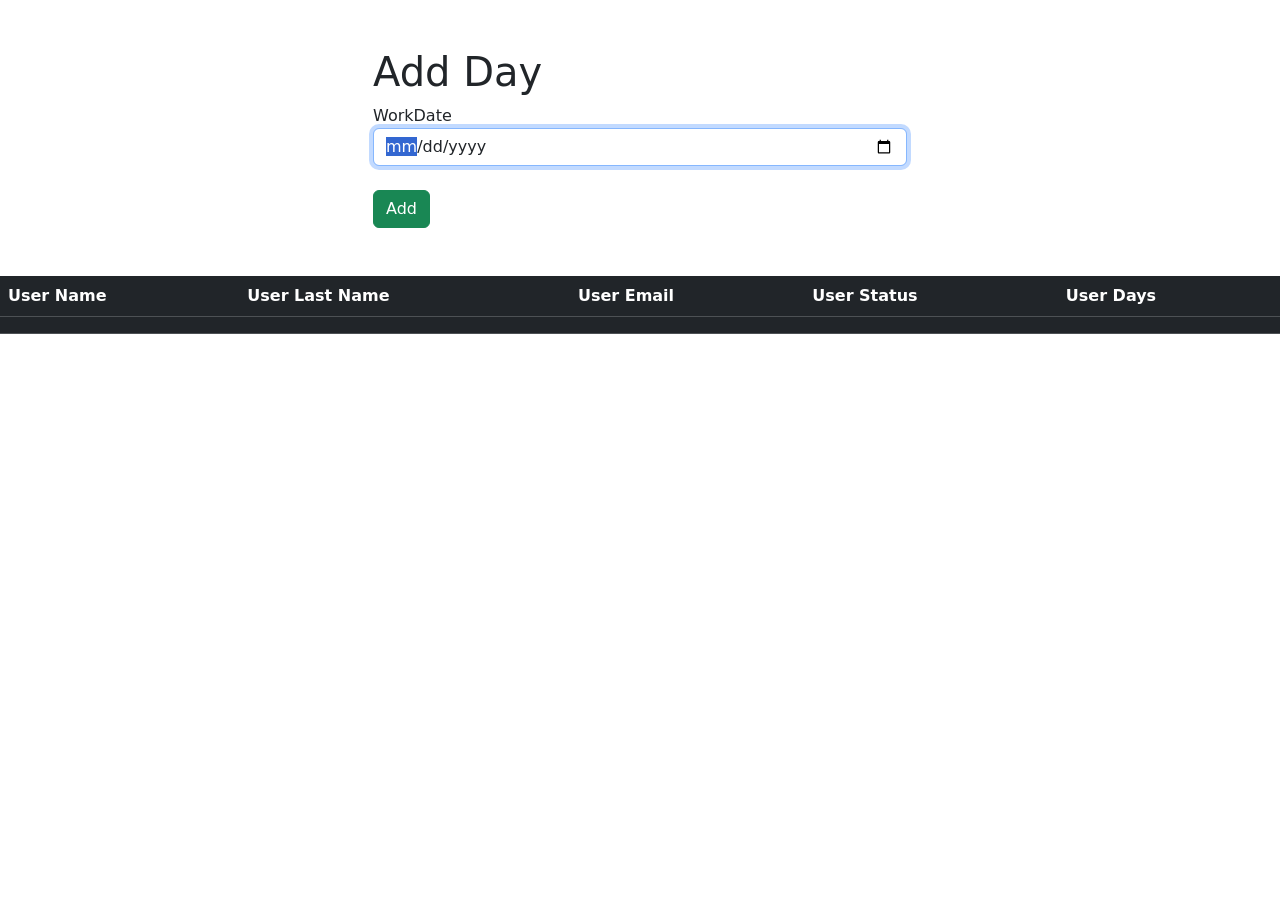
==== src/main/resources/templates/account.html @ 9c3ef646 "Initial commit" ====
<!doctype html>
<html xmlns="http://www.w3.org/1999/xhtml"
      xmlns:th="http://www.thymeleaf.org" xmlns:sec="http://www.w3.org/1999/xhtml">
<head>
    <meta charset="UTF-8">
    <title>Calendar - Speed coding, Neat Developer</title>
    <link href="https://fonts.googleapis.com/css?family=Roboto" rel="stylesheet">
    <!-- <link rel="stylesheet" href="bower/font-awesome/css/font-awesome.min.css"> -->
    <link rel="stylesheet" href="https://cdnjs.cloudflare.com/ajax/libs/font-awesome/6.1.2/css/all.min.css">
    <!-- Bootstrap CSS -->
    <link href="https://cdn.jsdelivr.net/npm/bootstrap@5.2.0-beta1/dist/css/bootstrap.min.css" rel="stylesheet">
    <link rel="stylesheet" th:href="@{/css/index.css}">
</head>
<body>

    <!-- Importing Navbar	-->
    <div th:insert="navbar.html :: navbar"></div>

    <!--	Main Container-->



<!--    <h1>Add Employee</h1>-->
    <div class="main-container container py-5 px-4">
        <div class="row" style="justify-content: center">
            <div class="col-md-6 col-md-offset-3">
                <h1>Add Day</h1>
                <form th:action="@{/account}" th:object="${myDay}" method="POST">
                    <div class="form-group">
                        <label class="control-label"> WorkDate</label>
                        <input type="date" name="name" id="name" class="form-control" th:field="*{personDay}" required autofocus="autofocus" />
                    </div>

                    <br>
                    <div class="form-group">
                        <button type="submit" class="btn btn-success">Add</button>
                    </div>
                </form>

            </div>
        </div>
    </div>

    <table class = "table table-dark table-hover" th:action="@{/account}" th:object = "${myUser}">
        <thead class = "table-dark">
        <tr>
            <th> User Name</th>
            <th> User Last Name</th>
            <th> User Email</th>
            <th> User Status </th>
            <th> User Days </th>

        </tr>
        </thead>

        <tbody>
        <tr th:each = "user: ${myUser}">
            <td th:text = "${user.firstName}">  </td>
            <td th:text = "${user.lastName}">  </td>
            <td th:text = "${user.email}">  </td>
            <td th:text = "${user.isActive}"> </td>
            <td th:text = "${user.days}"> </td>
        </tr>


        </tbody>

    </table>


    <!-- Importing Footer-->
    <div th:insert="footer.html :: footer"></div>

    <script async th:src="@{/js/index.js}"></script>
</body>
</html>
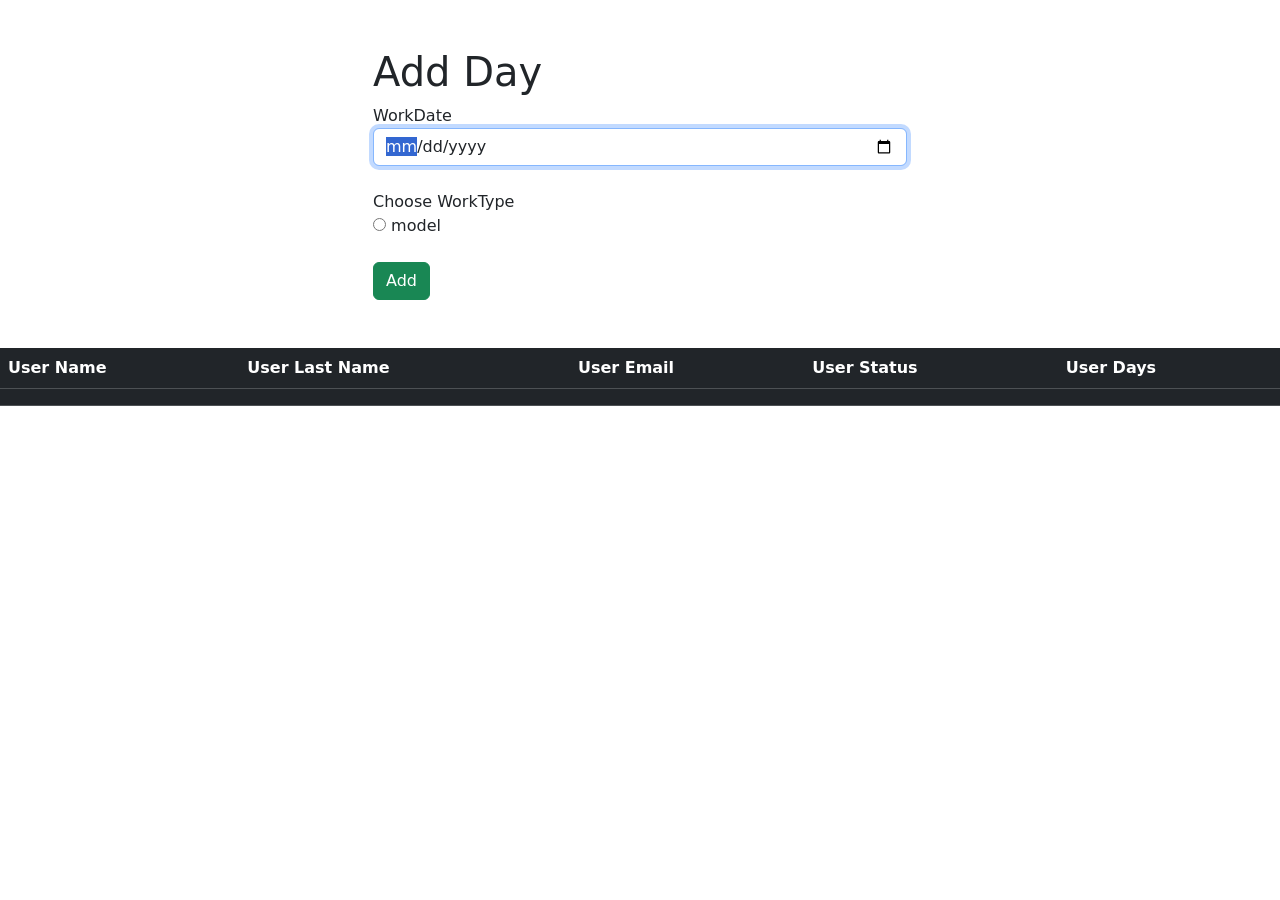
==== commit 174559cc: "change day working style" ====
--- a/src/main/resources/templates/account.html
+++ b/src/main/resources/templates/account.html
@@ -1,9 +1,97 @@
+<!--<!doctype html>-->
+<!--<html xmlns="http://www.w3.org/1999/xhtml"-->
+<!--      xmlns:th="http://www.thymeleaf.org" xmlns:sec="http://www.w3.org/1999/xhtml">-->
+<!--<head>-->
+<!--    <meta charset="UTF-8">-->
+<!--    <title>Calendar - Speed coding, Neat Developer</title>-->
+<!--    <link href="https://fonts.googleapis.com/css?family=Roboto" rel="stylesheet">-->
+<!--    &lt;!&ndash; <link rel="stylesheet" href="bower/font-awesome/css/font-awesome.min.css"> &ndash;&gt;-->
+<!--    <link rel="stylesheet" href="https://cdnjs.cloudflare.com/ajax/libs/font-awesome/6.1.2/css/all.min.css">-->
+<!--    &lt;!&ndash; Bootstrap CSS &ndash;&gt;-->
+<!--    <link href="https://cdn.jsdelivr.net/npm/bootstrap@5.2.0-beta1/dist/css/bootstrap.min.css" rel="stylesheet">-->
+<!--    <link rel="stylesheet" th:href="@{/css/index.css}">-->
+<!--</head>-->
+<!--<body>-->
+
+<!--    &lt;!&ndash; Importing Navbar	&ndash;&gt;-->
+<!--    <div th:insert="navbar.html :: navbar"></div>-->
+
+<!--    &lt;!&ndash;	Main Container&ndash;&gt;-->
+
+
+
+<!--&lt;!&ndash;    <h1>Add Employee</h1>&ndash;&gt;-->
+<!--    <div class="main-container container py-5 px-4">-->
+<!--        <div class="row" style="justify-content: center">-->
+<!--            <div class="col-md-6 col-md-offset-3">-->
+<!--                <h1>Add Day</h1>-->
+<!--                <form th:action="@{/account}" th:object="${myDay}" method="POST">-->
+<!--                    <div class="form-group">-->
+<!--                        <label class="control-label"> WorkDate</label>-->
+<!--                        <input type="date" name="name" id="name" class="form-control" th:field="*{personDay}" required autofocus="autofocus"/>-->
+<!--                    </div>-->
+
+<!--                    <br>-->
+<!--                    <div class="form-group">-->
+<!--                        Choose WorkType-->
+<!--                        <div th:each="model : ${T(com.isakayabasi.worktypeschedule.model.WorkType).values()}">-->
+<!--                            <div class="custom-control custom-radio custom-control-inline">-->
+<!--                                <input type="radio" th:field="{chooseWorkType}" th:value="${model}" class="custom-control-input">-->
+<!--                                <label class="custom-control-label" th:for="${#ids.prev('chooseWorkType')}" th:text="${model}">model</label>-->
+<!--                            </div>-->
+
+<!--                        </div>-->
+<!--                    </div>-->
+<!--                    <br>-->
+<!--                    <div class="form-group">-->
+<!--                        <button type="submit" class="btn btn-success">Add</button>-->
+<!--                    </div>-->
+<!--                </form>-->
+
+<!--            </div>-->
+<!--        </div>-->
+<!--    </div>-->
+
+<!--    <table class = "table table-dark table-hover" th:action="@{/account}" th:object = "${myUser}">-->
+<!--        <thead class = "table-dark">-->
+<!--        <tr>-->
+<!--            <th> User Name</th>-->
+<!--            <th> User Last Name</th>-->
+<!--            <th> User Email</th>-->
+<!--            <th> User Status </th>-->
+<!--            <th> User Days </th>-->
+
+<!--        </tr>-->
+<!--        </thead>-->
+
+<!--        <tbody>-->
+<!--        <tr th:each = "user: ${myUser}">-->
+<!--            <td th:text = "${user.firstName}">  </td>-->
+<!--            <td th:text = "${user.lastName}">  </td>-->
+<!--            <td th:text = "${user.email}">  </td>-->
+<!--            <td th:text = "${user.isActive}"> </td>-->
+<!--            <td th:text = "${user.days}"> </td>-->
+<!--        </tr>-->
+
+
+<!--        </tbody>-->
+
+<!--    </table>-->
+
+
+<!--    &lt;!&ndash; Importing Footer&ndash;&gt;-->
+<!--    <div th:insert="footer.html :: footer"></div>-->
+
+<!--    <script async th:src="@{/js/index.js}"></script>-->
+<!--</body>-->
+<!--</html>-->
+
 <!doctype html>
 <html xmlns="http://www.w3.org/1999/xhtml"
       xmlns:th="http://www.thymeleaf.org" xmlns:sec="http://www.w3.org/1999/xhtml">
 <head>
     <meta charset="UTF-8">
-    <title>Calendar - Speed coding, Neat Developer</title>
+    <title>Calendar</title>
     <link href="https://fonts.googleapis.com/css?family=Roboto" rel="stylesheet">
     <!-- <link rel="stylesheet" href="bower/font-awesome/css/font-awesome.min.css"> -->
     <link rel="stylesheet" href="https://cdnjs.cloudflare.com/ajax/libs/font-awesome/6.1.2/css/all.min.css">
@@ -13,64 +101,80 @@
 </head>
 <body>
 
-    <!-- Importing Navbar	-->
-    <div th:insert="navbar.html :: navbar"></div>
+<!-- Importing Navbar	-->
+<div th:insert="navbar.html :: navbar"></div>
 
-    <!--	Main Container-->
+<!--	Main Container-->
 
 
 
 <!--    <h1>Add Employee</h1>-->
-    <div class="main-container container py-5 px-4">
-        <div class="row" style="justify-content: center">
-            <div class="col-md-6 col-md-offset-3">
-                <h1>Add Day</h1>
-                <form th:action="@{/account}" th:object="${myDay}" method="POST">
-                    <div class="form-group">
-                        <label class="control-label"> WorkDate</label>
-                        <input type="date" name="name" id="name" class="form-control" th:field="*{personDay}" required autofocus="autofocus" />
+<div class="main-container container py-5 px-4">
+    <div class="row" style="justify-content: center">
+        <div class="col-md-6 col-md-offset-3">
+            <h1>Add Day</h1>
+            <form th:action="@{/account}" th:object="${myDay}" method="POST">
+                <div class="form-group">
+                    <label class="control-label"> WorkDate</label>
+                    <input type="date" name="name" id="name" class="form-control" th:field="*{personDay}" required autofocus="autofocus"/>
+                </div>
+
+                <br>
+                <div class="form-group">
+                    Choose WorkType
+                    <div th:each="model : ${T(com.isakayabasi.worktypeschedule.model.WorkType).values()}">
+                        <div class="custom-control custom-radio custom-control-inline">
+                            <input type="radio" th:field="*{chooseWorkType}" th:value="${model}" class="custom-control-input">
+                            <label class="custom-control-label" th:for="${#ids.prev('chooseWorkType')}" th:text="${model}">model</label>
+                        </div>
+
+                        <!--                            <label th:switch="${chooseWorkType}">-->
+                        <!--                                <p th:case="true">User  is  active</p>-->
+                        <!--                                <p th:case="false">User is passive</p>-->
+                        <!--                            </label>-->
+                        <!--                            <input type="checkbox"  class="form-check-input" role="switch" id="isActive" th:name="isActive"  th:checked="${user.isActive()}" onChange="this.form.submit()" />-->
                     </div>
+                </div>
+                <br>
+                <div class="form-group">
+                    <button type="submit" class="btn btn-success">Add</button>
+                </div>
+            </form>
 
-                    <br>
-                    <div class="form-group">
-                        <button type="submit" class="btn btn-success">Add</button>
-                    </div>
-                </form>
-
-            </div>
         </div>
     </div>
+</div>
 
-    <table class = "table table-dark table-hover" th:action="@{/account}" th:object = "${myUser}">
-        <thead class = "table-dark">
-        <tr>
-            <th> User Name</th>
-            <th> User Last Name</th>
-            <th> User Email</th>
-            <th> User Status </th>
-            <th> User Days </th>
+<table class = "table table-dark table-hover" th:action="@{/account}" th:object = "${myUser}">
+    <thead class = "table-dark">
+    <tr>
+        <th> User Name</th>
+        <th> User Last Name</th>
+        <th> User Email</th>
+        <th> User Status </th>
+        <th> User Days </th>
 
-        </tr>
-        </thead>
+    </tr>
+    </thead>
 
-        <tbody>
-        <tr th:each = "user: ${myUser}">
-            <td th:text = "${user.firstName}">  </td>
-            <td th:text = "${user.lastName}">  </td>
-            <td th:text = "${user.email}">  </td>
-            <td th:text = "${user.isActive}"> </td>
-            <td th:text = "${user.days}"> </td>
-        </tr>
+    <tbody>
+    <tr th:each = "user: ${myUser}">
+        <td th:text = "${user.firstName}">  </td>
+        <td th:text = "${user.lastName}">  </td>
+        <td th:text = "${user.email}">  </td>
+        <td th:text = "${user.isActive}"> </td>
+        <td th:text = "${user.days}"> </td>
+    </tr>
 
 
-        </tbody>
+    </tbody>
 
-    </table>
+</table>
 
 
-    <!-- Importing Footer-->
-    <div th:insert="footer.html :: footer"></div>
+<!-- Importing Footer-->
+<div th:insert="footer.html :: footer"></div>
 
-    <script async th:src="@{/js/index.js}"></script>
+<script async th:src="@{/js/index.js}"></script>
 </body>
 </html>
